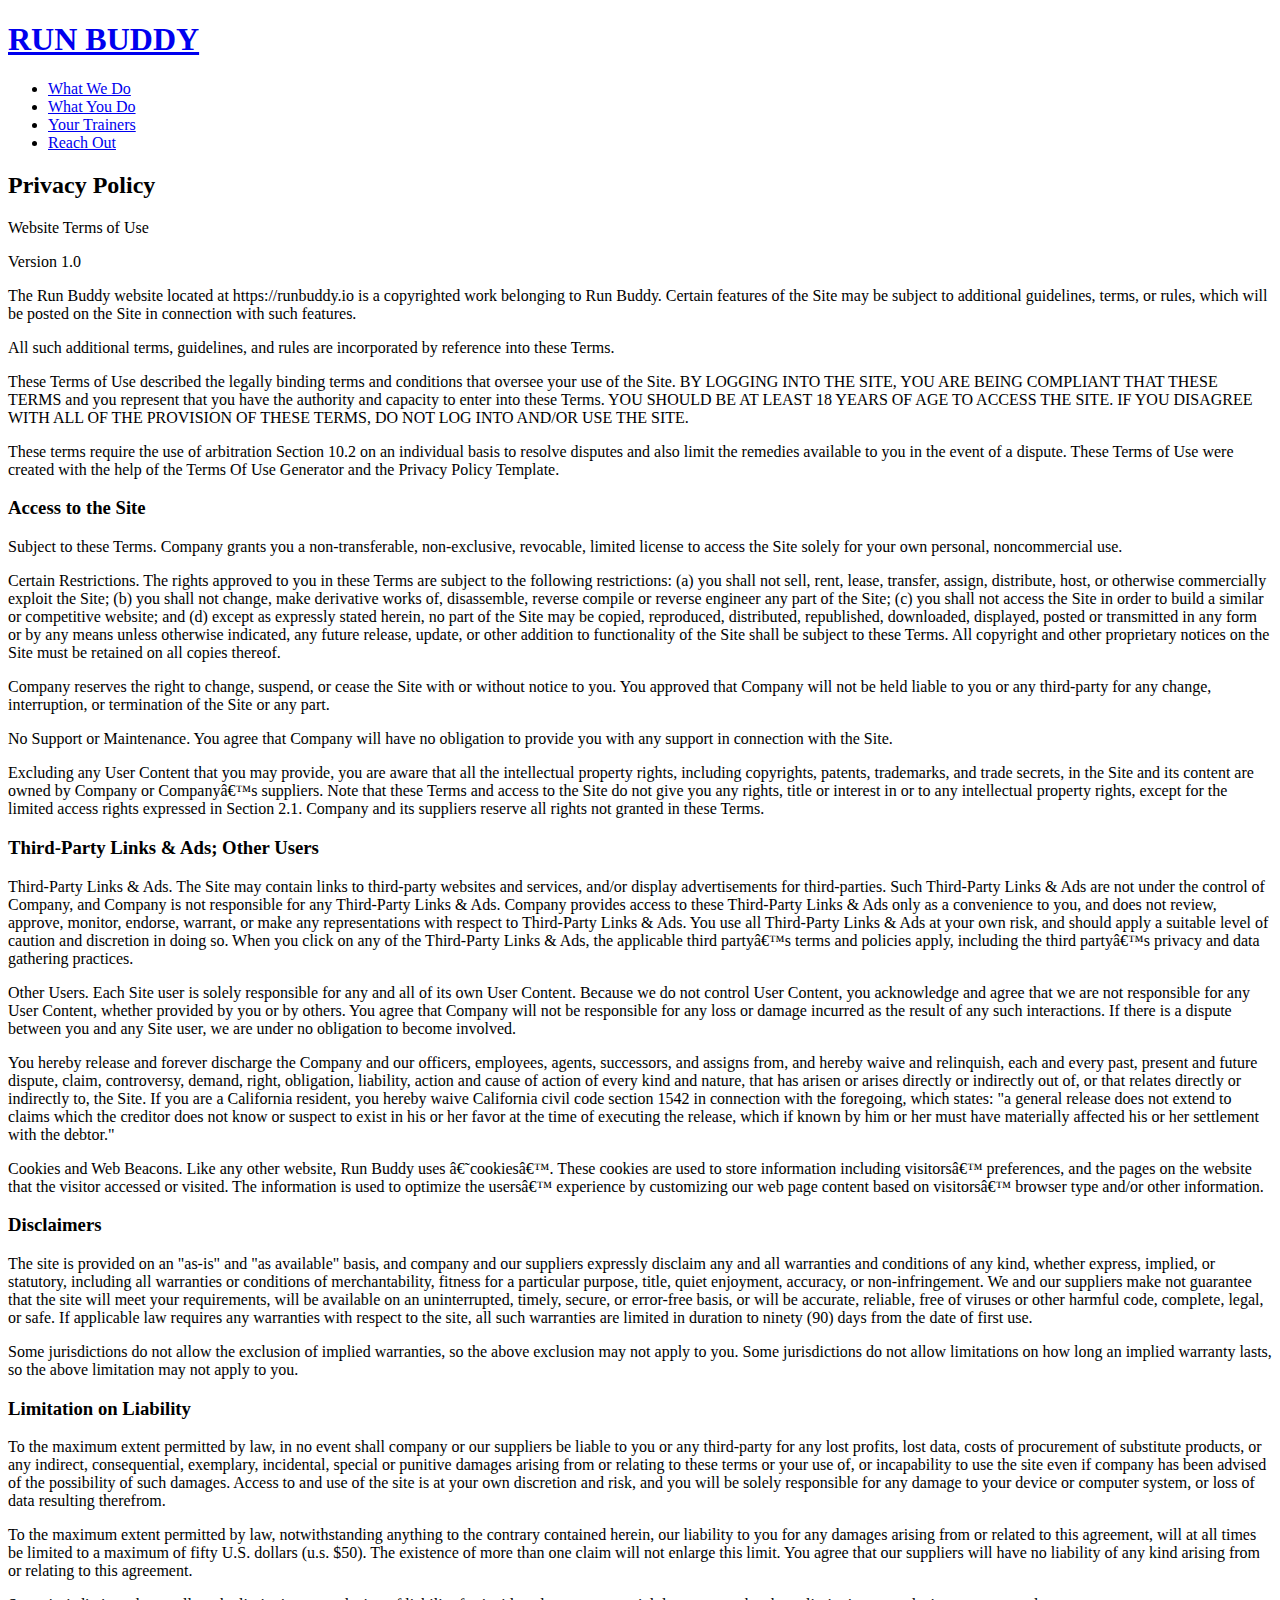
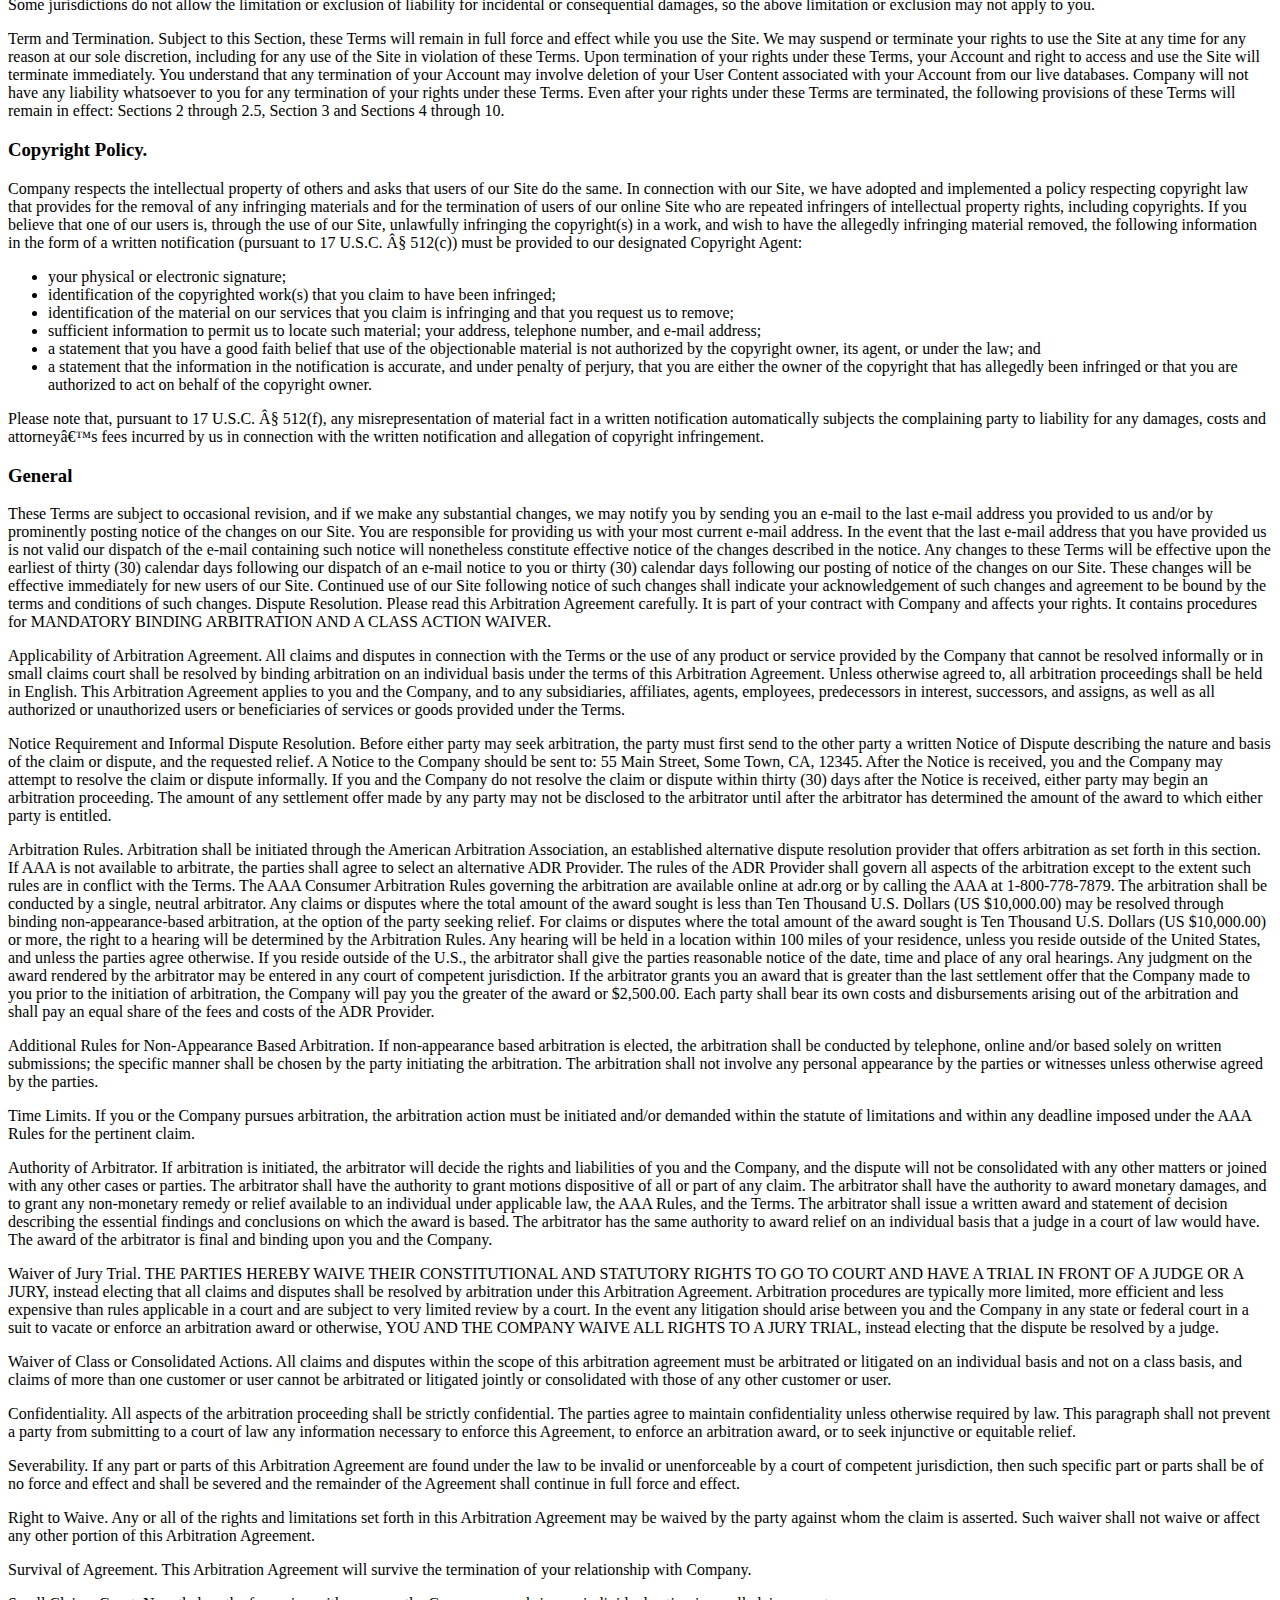
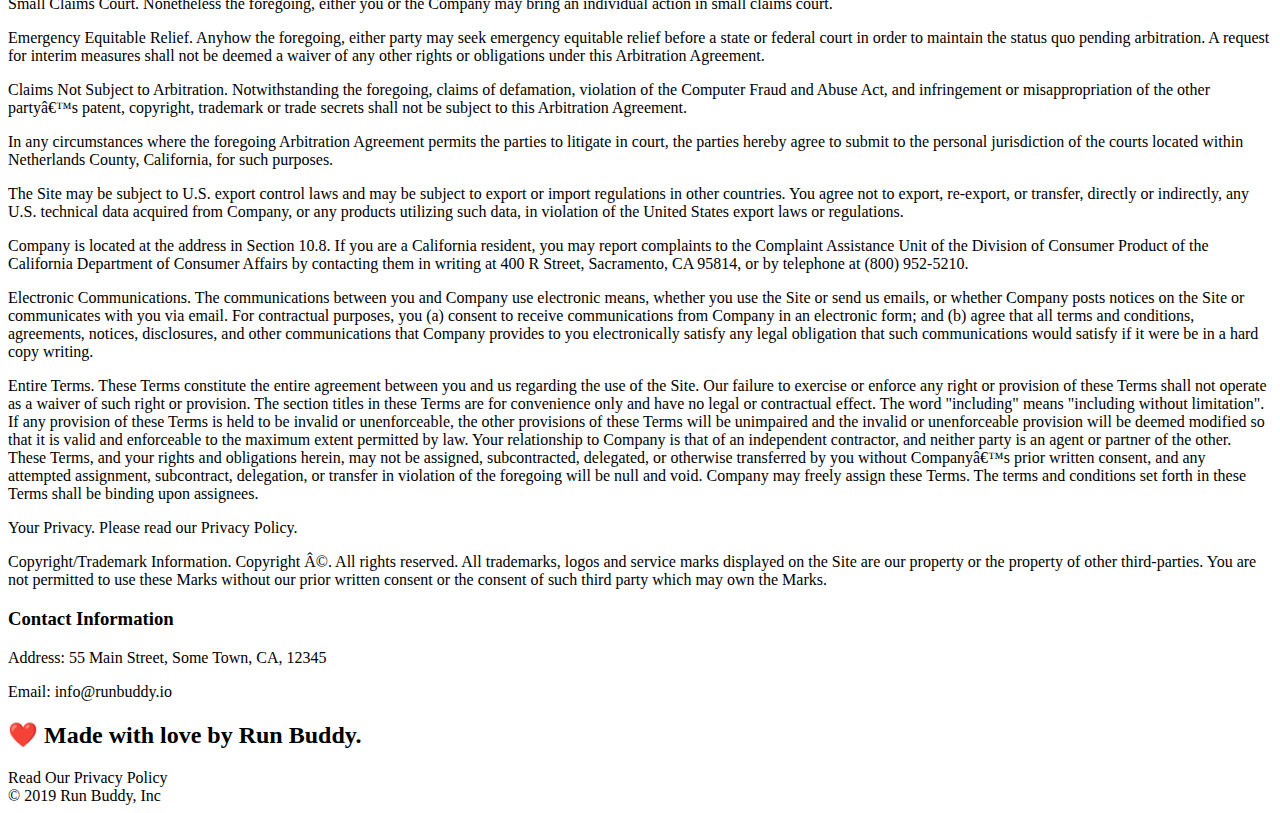
==== privacy-policy.html @ 7dfc441b "added privacy policy page info" ====
<!DOCTYPE html>
<html lang="en">
    <head>
        <meta charset="UTF-8" />
        <title>Privacy Policy - Run Buddy</title>
    </head>
    <body>
        <header>
            <h1>
                <a href="index.html">RUN BUDDY</a>
            </h1>
            <nav>
                <!-- Unordered list element-->
                <ul>
                    <!-- List item element-->
                    <li>
                        <!-- Anchor element-->
                        <a href="./index.html#what-we-do">What We Do</a>
                    </li>
                    <li>
                        <a href="./index.html#what-you-do">What You Do</a>
                    </li>
                    <li>
                        <a href="./index.html#your-trainers">Your Trainers</a>
                    </li>
                    <li>
                        <a href="./index.html#reach-out">Reach Out</a>
                    </li>
                </ul>
            </nav>
            </header>
            <section class="hero">
                <h2 class="page-title">
                    Privacy Policy
                </h2>
            </section>
            <article class="secondary-content">
                
      <p>
        Website Terms of Use
      </p>

      <p>
        Version 1.0
      </p>

      <p>
        The Run Buddy website located at https://runbuddy.io is a copyrighted work belonging to Run Buddy. Certain
        features of the Site may be subject to additional guidelines, terms, or rules, which will be posted on the Site
        in connection with such features.
      </p>

      <p>
        All such additional terms, guidelines, and rules are incorporated by reference into these Terms.
      </p>

      <p>
        These Terms of Use described the legally binding terms and conditions that oversee your use of the Site. BY
        LOGGING INTO THE SITE, YOU ARE BEING COMPLIANT THAT THESE TERMS and you represent that you have the authority
        and capacity to enter into these Terms. YOU SHOULD BE AT LEAST 18 YEARS OF AGE TO ACCESS THE SITE. IF YOU
        DISAGREE WITH ALL OF THE PROVISION OF THESE TERMS, DO NOT LOG INTO AND/OR USE THE SITE.
      </p>

      <p>
        These terms require the use of arbitration Section 10.2 on an individual basis to resolve disputes and also
        limit the remedies available to you in the event of a dispute. These Terms of Use were created with the help of
        the Terms Of Use Generator and the Privacy Policy Template.
      </p>

      <h3>
        Access to the Site
      </h3>

      <p>
        Subject to these Terms. Company grants you a non-transferable, non-exclusive, revocable, limited license to
        access the Site solely for your own personal, noncommercial use.
      </p>

      <p>
        Certain Restrictions. The rights approved to you in these Terms are subject to the following restrictions: (a)
        you shall not sell, rent, lease, transfer, assign, distribute, host, or otherwise commercially exploit the Site;
        (b) you shall not change, make derivative works of, disassemble, reverse compile or reverse engineer any part of
        the Site; (c) you shall not access the Site in order to build a similar or competitive website; and (d) except
        as expressly stated herein, no part of the Site may be copied, reproduced, distributed, republished, downloaded,
        displayed, posted or transmitted in any form or by any means unless otherwise indicated, any future release,
        update, or other addition to functionality of the Site shall be subject to these Terms. All copyright and other
        proprietary notices on the Site must be retained on all copies thereof.
      </p>

      <p>
        Company reserves the right to change, suspend, or cease the Site with or without notice to you. You approved
        that Company will not be held liable to you or any third-party for any change, interruption, or termination of
        the Site or any part.
      </p>

      <p>
        No Support or Maintenance. You agree that Company will have no obligation to provide you with any support in
        connection with the Site.
      </p>

      <p>
        Excluding any User Content that you may provide, you are aware that all the intellectual property rights,
        including copyrights, patents, trademarks, and trade secrets, in the Site and its content are owned by Company
        or Companyâ€™s suppliers. Note that these Terms and access to the Site do not give you any rights, title or
        interest in or to any intellectual property rights, except for the limited access rights expressed in Section
        2.1. Company and its suppliers reserve all rights not granted in these Terms.
      </p>

      <h3>
        Third-Party Links & Ads; Other Users
      </h3>

      <p>
        Third-Party Links & Ads. The Site may contain links to third-party websites and services, and/or display
        advertisements for third-parties. Such Third-Party Links & Ads are not under the control of Company, and Company
        is not responsible for any Third-Party Links & Ads. Company provides access to these Third-Party Links & Ads
        only as a convenience to you, and does not review, approve, monitor, endorse, warrant, or make any
        representations with respect to Third-Party Links & Ads. You use all Third-Party Links & Ads at your own risk,
        and should apply a suitable level of caution and discretion in doing so. When you click on any of the
        Third-Party Links & Ads, the applicable third partyâ€™s terms and policies apply, including the third partyâ€™s
        privacy and data gathering practices.
      </p>

      <p>
        Other Users. Each Site user is solely responsible for any and all of its own User Content. Because we do not
        control User Content, you acknowledge and agree that we are not responsible for any User Content, whether
        provided by you or by others. You agree that Company will not be responsible for any loss or damage incurred as
        the result of any such interactions. If there is a dispute between you and any Site user, we are under no
        obligation to become involved.
      </p>

      <p>
        You hereby release and forever discharge the Company and our officers, employees, agents, successors, and
        assigns from, and hereby waive and relinquish, each and every past, present and future dispute, claim,
        controversy, demand, right, obligation, liability, action and cause of action of every kind and nature, that has
        arisen or arises directly or indirectly out of, or that relates directly or indirectly to, the Site. If you are
        a California resident, you hereby waive California civil code section 1542 in connection with the foregoing,
        which states: "a general release does not extend to claims which the creditor does not know or suspect to exist
        in his or her favor at the time of executing the release, which if known by him or her must have materially
        affected his or her settlement with the debtor."
      </p>

      <p>
        Cookies and Web Beacons. Like any other website, Run Buddy uses â€˜cookiesâ€™. These cookies are used to store
        information including visitorsâ€™ preferences, and the pages on the website that the visitor accessed or visited.
        The information is used to optimize the usersâ€™ experience by customizing our web page content based on visitorsâ€™
        browser type and/or other information.
      </p>

      <h3>
        Disclaimers
      </h3>

      <p>
        The site is provided on an "as-is" and "as available" basis, and company and our suppliers expressly disclaim
        any and all warranties and conditions of any kind, whether express, implied, or statutory, including all
        warranties or conditions of merchantability, fitness for a particular purpose, title, quiet enjoyment, accuracy,
        or non-infringement. We and our suppliers make not guarantee that the site will meet your requirements, will be
        available on an uninterrupted, timely, secure, or error-free basis, or will be accurate, reliable, free of
        viruses or other harmful code, complete, legal, or safe. If applicable law requires any warranties with respect
        to the site, all such warranties are limited in duration to ninety (90) days from the date of first use.
      </p>

      <p>
        Some jurisdictions do not allow the exclusion of implied warranties, so the above exclusion may not apply to
        you. Some jurisdictions do not allow limitations on how long an implied warranty lasts, so the above limitation
        may not apply to you.
      </p>

      <h3>
        Limitation on Liability
      </h3>

      <p>
        To the maximum extent permitted by law, in no event shall company or our suppliers be liable to you or any
        third-party for any lost profits, lost data, costs of procurement of substitute products, or any indirect,
        consequential, exemplary, incidental, special or punitive damages arising from or relating to these terms or
        your use of, or incapability to use the site even if company has been advised of the possibility of such
        damages. Access to and use of the site is at your own discretion and risk, and you will be solely responsible
        for any damage to your device or computer system, or loss of data resulting therefrom.
      </p>

      <p>
        To the maximum extent permitted by law, notwithstanding anything to the contrary contained herein, our liability
        to you for any damages arising from or related to this agreement, will at all times be limited to a maximum of
        fifty U.S. dollars (u.s. $50). The existence of more than one claim will not enlarge this limit. You agree that
        our suppliers will have no liability of any kind arising from or relating to this agreement.
      </p>

      <p>
        Some jurisdictions do not allow the limitation or exclusion of liability for incidental or consequential
        damages, so the above limitation or exclusion may not apply to you.
      </p>

      <p>
        Term and Termination. Subject to this Section, these Terms will remain in full force and effect while you use
        the Site. We may suspend or terminate your rights to use the Site at any time for any reason at our sole
        discretion, including for any use of the Site in violation of these Terms. Upon termination of your rights under
        these Terms, your Account and right to access and use the Site will terminate immediately. You understand that
        any termination of your Account may involve deletion of your User Content associated with your Account from our
        live databases. Company will not have any liability whatsoever to you for any termination of your rights under
        these Terms. Even after your rights under these Terms are terminated, the following provisions of these Terms
        will remain in effect: Sections 2 through 2.5, Section 3 and Sections 4 through 10.
      </p>

      <h3>
        Copyright Policy.
      </h3>

      <p>
        Company respects the intellectual property of others and asks that users of our Site do the same. In connection
        with our Site, we have adopted and implemented a policy respecting copyright law that provides for the removal
        of any infringing materials and for the termination of users of our online Site who are repeated infringers of
        intellectual property rights, including copyrights. If you believe that one of our users is, through the use of
        our Site, unlawfully infringing the copyright(s) in a work, and wish to have the allegedly infringing material
        removed, the following information in the form of a written notification (pursuant to 17 U.S.C. Â§ 512(c)) must
        be provided to our designated Copyright Agent:
      </p>

      <ul>
        <li>
          your physical or electronic signature;
        </li>
        <li>
          identification of the copyrighted work(s) that you claim to have been infringed;
        </li>
        <li>
          identification of the material on our services that you claim is infringing and that you request us to remove;
        </li>
        <li>
          sufficient information to permit us to locate such material; your address, telephone number, and e-mail
          address;
        </li>
        <li>
          a statement that you have a good faith belief that use of the objectionable material is not authorized by the
          copyright owner, its agent, or under the law; and
        </li>
        <li>
          a statement that the information in the notification is accurate, and under penalty of perjury, that you are
          either the owner of the copyright that has allegedly been infringed or that you are authorized to act on
          behalf of the copyright owner.
        </li>
      </ul>

      <p>
        Please note that, pursuant to 17 U.S.C. Â§ 512(f), any misrepresentation of material fact in a written
        notification automatically subjects the complaining party to liability for any damages, costs and attorneyâ€™s
        fees incurred by us in connection with the written notification and allegation of copyright infringement.
      </p>

      <h3>
        General
      </h3>

      <p>
        These Terms are subject to occasional revision, and if we make any substantial changes, we may notify you by
        sending you an e-mail to the last e-mail address you provided to us and/or by prominently posting notice of the
        changes on our Site. You are responsible for providing us with your most current e-mail address. In the event
        that the last e-mail address that you have provided us is not valid our dispatch of the e-mail containing such
        notice will nonetheless constitute effective notice of the changes described in the notice. Any changes to these
        Terms will be effective upon the earliest of thirty (30) calendar days following our dispatch of an e-mail
        notice to you or thirty (30) calendar days following our posting of notice of the changes on our Site. These
        changes will be effective immediately for new users of our Site. Continued use of our Site following notice of
        such changes shall indicate your acknowledgement of such changes and agreement to be bound by the terms and
        conditions of such changes. Dispute Resolution. Please read this Arbitration Agreement carefully. It is part of
        your contract with Company and affects your rights. It contains procedures for MANDATORY BINDING ARBITRATION AND
        A CLASS ACTION WAIVER.
      </p>

      <p>
        Applicability of Arbitration Agreement. All claims and disputes in connection with the Terms or the use of any
        product or service provided by the Company that cannot be resolved informally or in small claims court shall be
        resolved by binding arbitration on an individual basis under the terms of this Arbitration Agreement. Unless
        otherwise agreed to, all arbitration proceedings shall be held in English. This Arbitration Agreement applies to
        you and the Company, and to any subsidiaries, affiliates, agents, employees, predecessors in interest,
        successors, and assigns, as well as all authorized or unauthorized users or beneficiaries of services or goods
        provided under the Terms.
      </p>

      <p>
        Notice Requirement and Informal Dispute Resolution. Before either party may seek arbitration, the party must
        first send to the other party a written Notice of Dispute describing the nature and basis of the claim or
        dispute, and the requested relief. A Notice to the Company should be sent to: 55 Main Street, Some Town, CA,
        12345. After the Notice is received, you and the Company may attempt to resolve the claim or dispute informally.
        If you and the Company do not resolve the claim or dispute within thirty (30) days after the Notice is received,
        either party may begin an arbitration proceeding. The amount of any settlement offer made by any party may not
        be disclosed to the arbitrator until after the arbitrator has determined the amount of the award to which either
        party is entitled.
      </p>

      <p>
        Arbitration Rules. Arbitration shall be initiated through the American Arbitration Association, an established
        alternative dispute resolution provider that offers arbitration as set forth in this section. If AAA is not
        available to arbitrate, the parties shall agree to select an alternative ADR Provider. The rules of the ADR
        Provider shall govern all aspects of the arbitration except to the extent such rules are in conflict with the
        Terms. The AAA Consumer Arbitration Rules governing the arbitration are available online at adr.org or by
        calling the AAA at 1-800-778-7879. The arbitration shall be conducted by a single, neutral arbitrator. Any
        claims or disputes where the total amount of the award sought is less than Ten Thousand U.S. Dollars (US
        $10,000.00) may be resolved through binding non-appearance-based arbitration, at the option of the party seeking
        relief. For claims or disputes where the total amount of the award sought is Ten Thousand U.S. Dollars (US
        $10,000.00) or more, the right to a hearing will be determined by the Arbitration Rules. Any hearing will be
        held in a location within 100 miles of your residence, unless you reside outside of the United States, and
        unless the parties agree otherwise. If you reside outside of the U.S., the arbitrator shall give the parties
        reasonable notice of the date, time and place of any oral hearings. Any judgment on the award rendered by the
        arbitrator may be entered in any court of competent jurisdiction. If the arbitrator grants you an award that is
        greater than the last settlement offer that the Company made to you prior to the initiation of arbitration, the
        Company will pay you the greater of the award or $2,500.00. Each party shall bear its own costs and
        disbursements arising out of the arbitration and shall pay an equal share of the fees and costs of the ADR
        Provider.
      </p>

      <p>
        Additional Rules for Non-Appearance Based Arbitration. If non-appearance based arbitration is elected, the
        arbitration shall be conducted by telephone, online and/or based solely on written submissions; the specific
        manner shall be chosen by the party initiating the arbitration. The arbitration shall not involve any personal
        appearance by the parties or witnesses unless otherwise agreed by the parties.
      </p>

      <p>
        Time Limits. If you or the Company pursues arbitration, the arbitration action must be initiated and/or demanded
        within the statute of limitations and within any deadline imposed under the AAA Rules for the pertinent claim.
      </p>

      <p>
        Authority of Arbitrator. If arbitration is initiated, the arbitrator will decide the rights and liabilities of
        you and the Company, and the dispute will not be consolidated with any other matters or joined with any other
        cases or parties. The arbitrator shall have the authority to grant motions dispositive of all or part of any
        claim. The arbitrator shall have the authority to award monetary damages, and to grant any non-monetary remedy
        or relief available to an individual under applicable law, the AAA Rules, and the Terms. The arbitrator shall
        issue a written award and statement of decision describing the essential findings and conclusions on which the
        award is based. The arbitrator has the same authority to award relief on an individual basis that a judge in a
        court of law would have. The award of the arbitrator is final and binding upon you and the Company.
      </p>

      <p>
        Waiver of Jury Trial. THE PARTIES HEREBY WAIVE THEIR CONSTITUTIONAL AND STATUTORY RIGHTS TO GO TO COURT AND HAVE
        A TRIAL IN FRONT OF A JUDGE OR A JURY, instead electing that all claims and disputes shall be resolved by
        arbitration under this Arbitration Agreement. Arbitration procedures are typically more limited, more efficient
        and less expensive than rules applicable in a court and are subject to very limited review by a court. In the
        event any litigation should arise between you and the Company in any state or federal court in a suit to vacate
        or enforce an arbitration award or otherwise, YOU AND THE COMPANY WAIVE ALL RIGHTS TO A JURY TRIAL, instead
        electing that the dispute be resolved by a judge.
      </p>

      <p>
        Waiver of Class or Consolidated Actions. All claims and disputes within the scope of this arbitration agreement
        must be arbitrated or litigated on an individual basis and not on a class basis, and claims of more than one
        customer or user cannot be arbitrated or litigated jointly or consolidated with those of any other customer or
        user.
      </p>

      <p>
        Confidentiality. All aspects of the arbitration proceeding shall be strictly confidential. The parties agree to
        maintain confidentiality unless otherwise required by law. This paragraph shall not prevent a party from
        submitting to a court of law any information necessary to enforce this Agreement, to enforce an arbitration
        award, or to seek injunctive or equitable relief.
      </p>

      <p>
        Severability. If any part or parts of this Arbitration Agreement are found under the law to be invalid or
        unenforceable by a court of competent jurisdiction, then such specific part or parts shall be of no force and
        effect and shall be severed and the remainder of the Agreement shall continue in full force and effect.
      </p>

      <p>
        Right to Waive. Any or all of the rights and limitations set forth in this Arbitration Agreement may be waived
        by the party against whom the claim is asserted. Such waiver shall not waive or affect any other portion of this
        Arbitration Agreement.
      </p>

      <p>
        Survival of Agreement. This Arbitration Agreement will survive the termination of your relationship with
        Company.
      </p>

      <p>
        Small Claims Court. Nonetheless the foregoing, either you or the Company may bring an individual action in small
        claims court.
      </p>

      <p>
        Emergency Equitable Relief. Anyhow the foregoing, either party may seek emergency equitable relief before a
        state or federal court in order to maintain the status quo pending arbitration. A request for interim measures
        shall not be deemed a waiver of any other rights or obligations under this Arbitration Agreement.
      </p>

      <p>
        Claims Not Subject to Arbitration. Notwithstanding the foregoing, claims of defamation, violation of the
        Computer Fraud and Abuse Act, and infringement or misappropriation of the other partyâ€™s patent, copyright,
        trademark or trade secrets shall not be subject to this Arbitration Agreement.
      </p>

      <p>
        In any circumstances where the foregoing Arbitration Agreement permits the parties to litigate in court, the
        parties hereby agree to submit to the personal jurisdiction of the courts located within Netherlands County,
        California, for such purposes.
      </p>

      <p>
        The Site may be subject to U.S. export control laws and may be subject to export or import regulations in other
        countries. You agree not to export, re-export, or transfer, directly or indirectly, any U.S. technical data
        acquired from Company, or any products utilizing such data, in violation of the United States export laws or
        regulations.
      </p>

      <p>
        Company is located at the address in Section 10.8. If you are a California resident, you may report complaints
        to the Complaint Assistance Unit of the Division of Consumer Product of the California Department of Consumer
        Affairs by contacting them in writing at 400 R Street, Sacramento, CA 95814, or by telephone at (800) 952-5210.
      </p>

      <p>
        Electronic Communications. The communications between you and Company use electronic means, whether you use the
        Site or send us emails, or whether Company posts notices on the Site or communicates with you via email. For
        contractual purposes, you (a) consent to receive communications from Company in an electronic form; and (b)
        agree that all terms and conditions, agreements, notices, disclosures, and other communications that Company
        provides to you electronically satisfy any legal obligation that such communications would satisfy if it were be
        in a hard copy writing.
      </p>

      <p>
        Entire Terms. These Terms constitute the entire agreement between you and us regarding the use of the Site. Our
        failure to exercise or enforce any right or provision of these Terms shall not operate as a waiver of such right
        or provision. The section titles in these Terms are for convenience only and have no legal or contractual
        effect. The word "including" means "including without limitation". If any provision of these Terms is held to be
        invalid or unenforceable, the other provisions of these Terms will be unimpaired and the invalid or
        unenforceable provision will be deemed modified so that it is valid and enforceable to the maximum extent
        permitted by law. Your relationship to Company is that of an independent contractor, and neither party is an
        agent or partner of the other. These Terms, and your rights and obligations herein, may not be assigned,
        subcontracted, delegated, or otherwise transferred by you without Companyâ€™s prior written consent, and any
        attempted assignment, subcontract, delegation, or transfer in violation of the foregoing will be null and void.
        Company may freely assign these Terms. The terms and conditions set forth in these Terms shall be binding upon
        assignees.
      </p>

      <p>
        Your Privacy. Please read our Privacy Policy.
      </p>

      <p>
        Copyright/Trademark Information. Copyright Â©. All rights reserved. All trademarks, logos and service marks
        displayed on the Site are our property or the property of other third-parties. You are not permitted to use
        these Marks without our prior written consent or the consent of such third party which may own the Marks.
      </p>

      <h3>
        Contact Information
      </h3>

      <p>
        Address: 55 Main Street, Some Town, CA, 12345
      </p>

      <p>
        Email: info@runbuddy.io
      </p>

            </article>
            <footer>
                <h2>❤️ Made with love by Run Buddy.</h2>
                <div>
                    <a>Read Our Privacy Policy</a><br />
                    &copy; 2019 Run Buddy, Inc
                </div>
            </footer>
    </body>
</html>
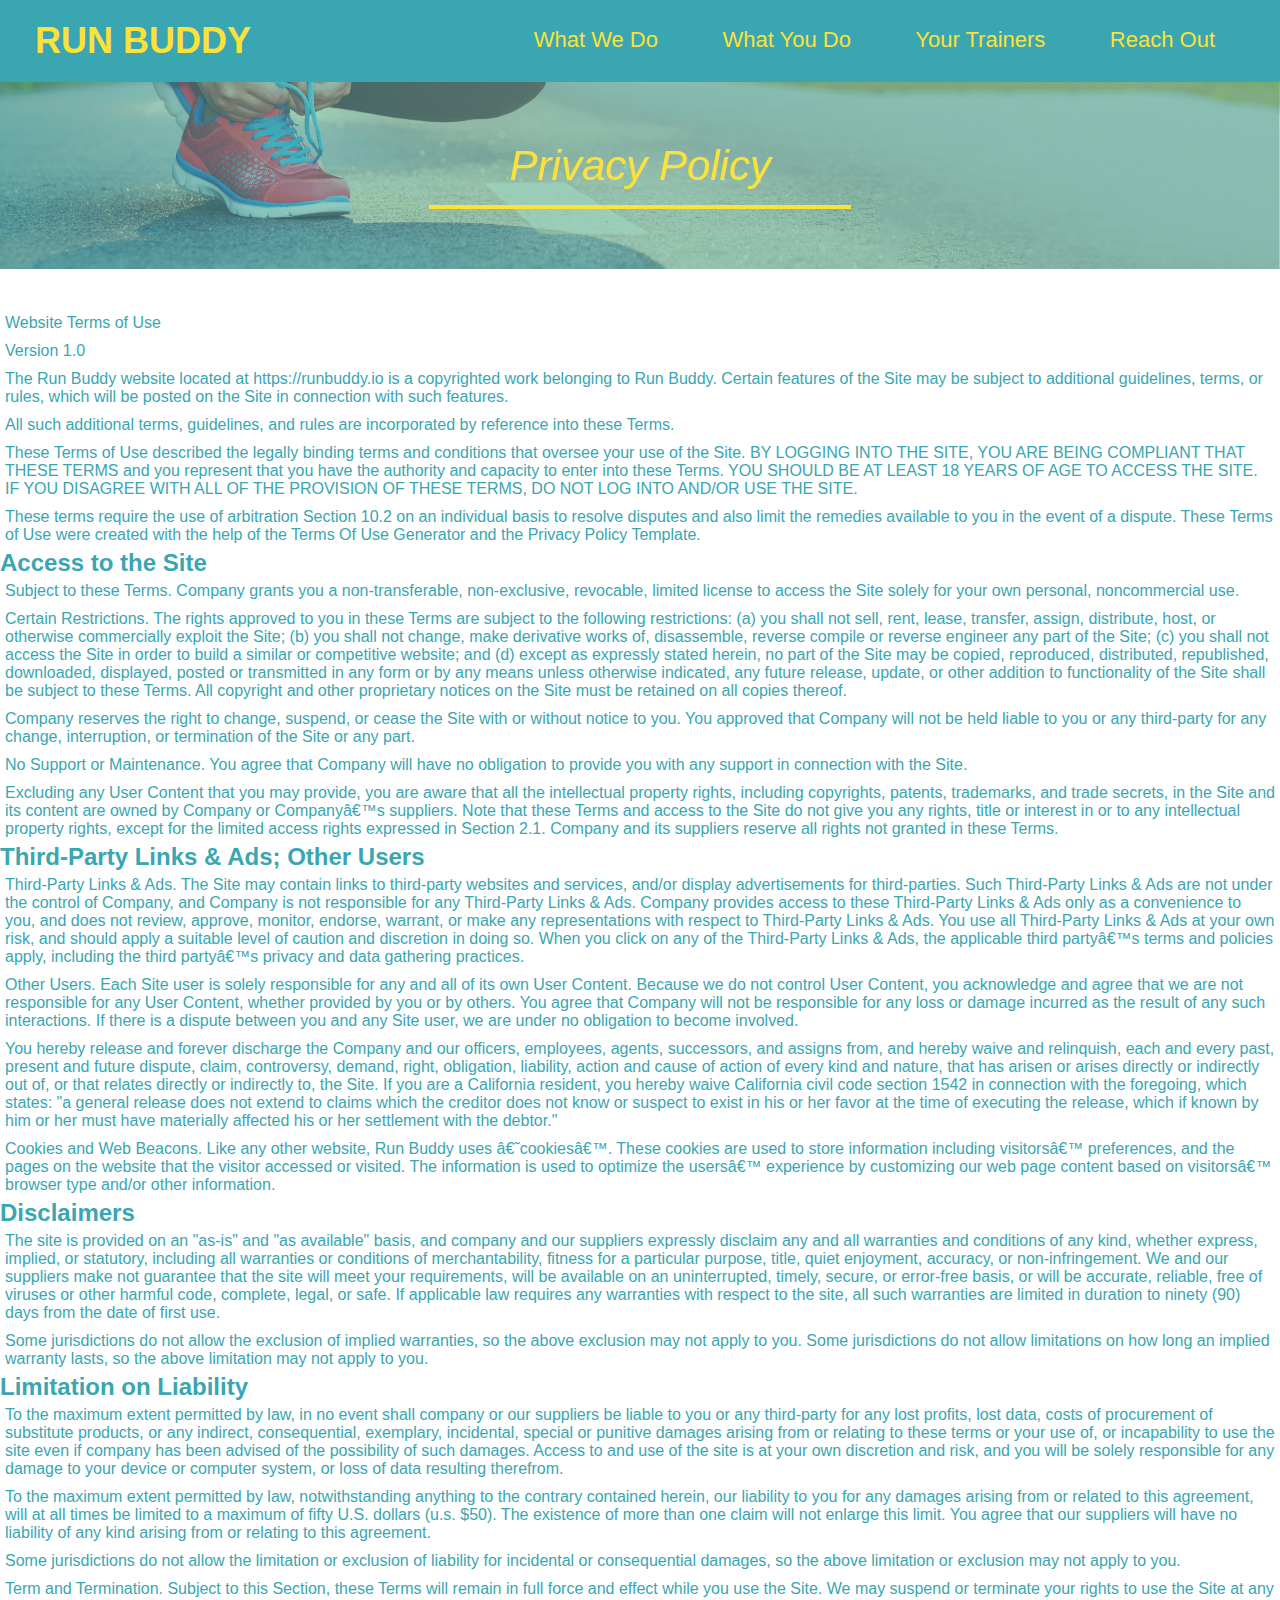
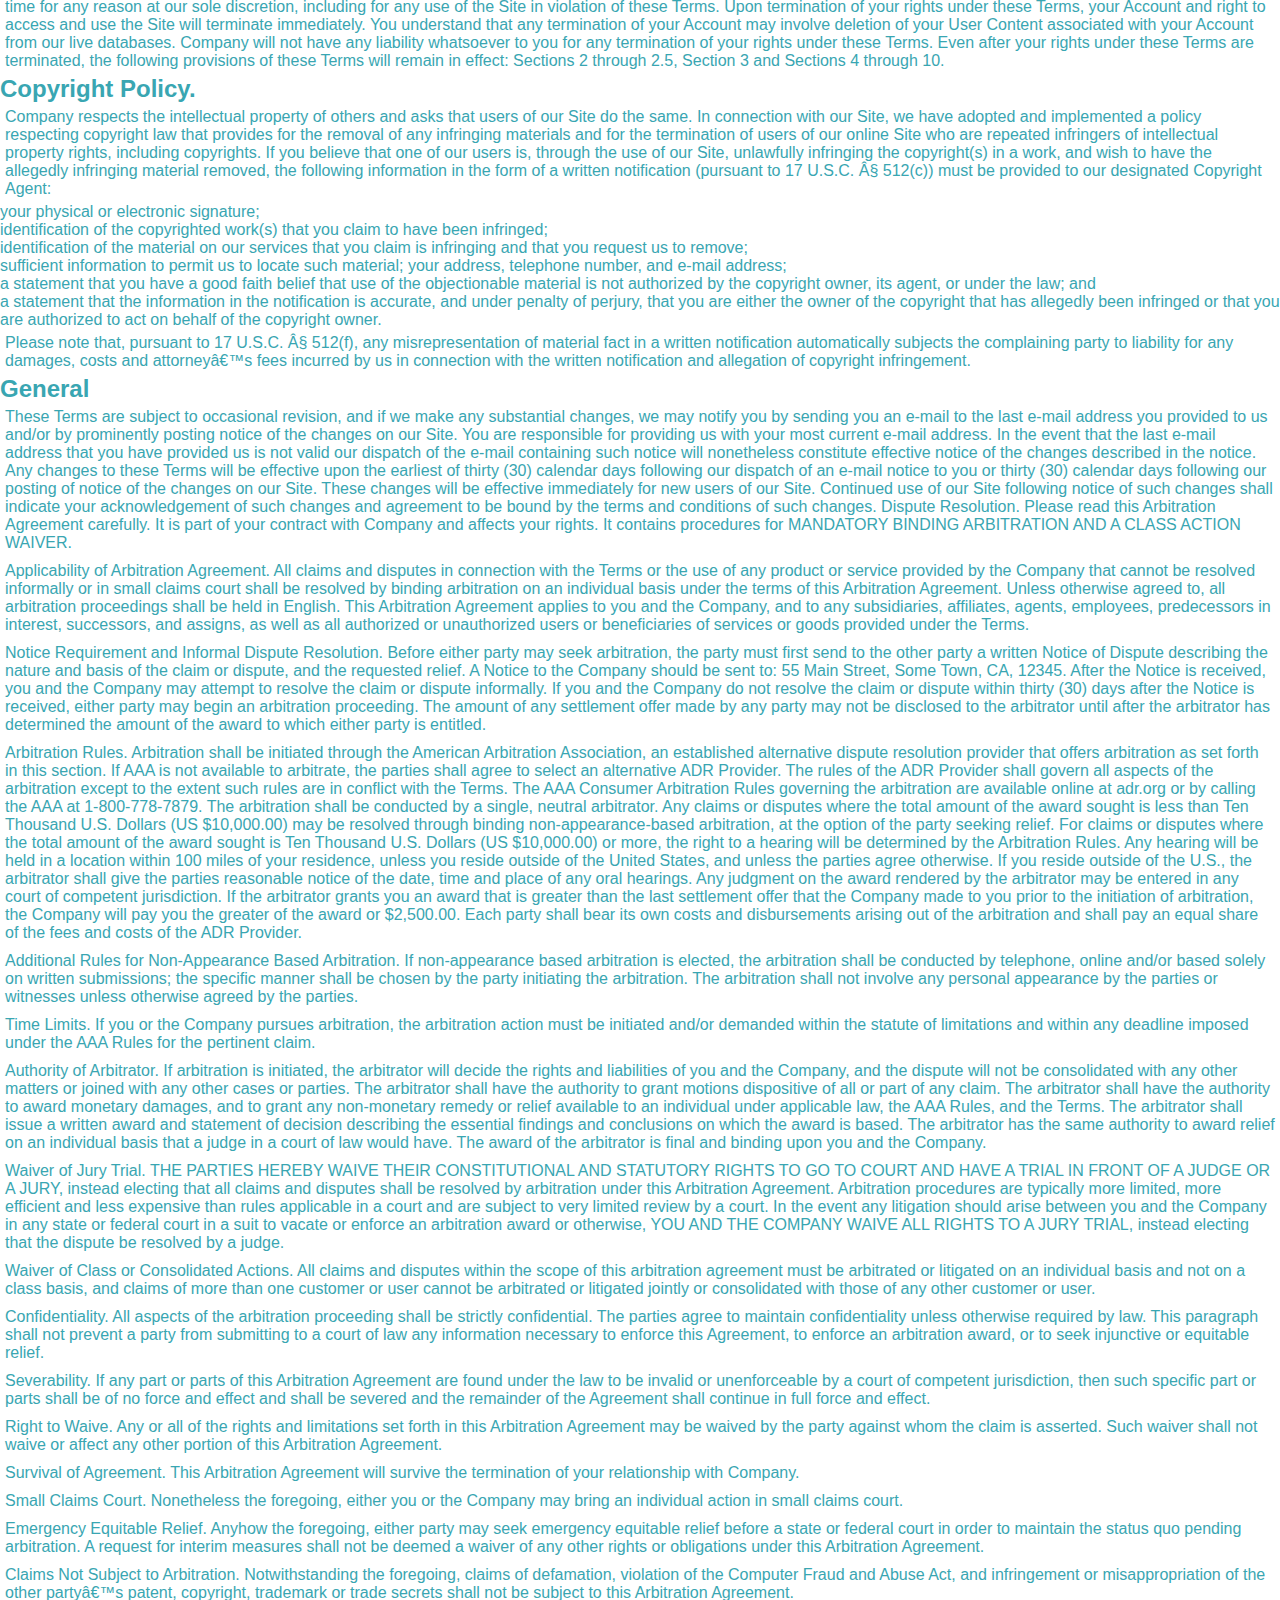
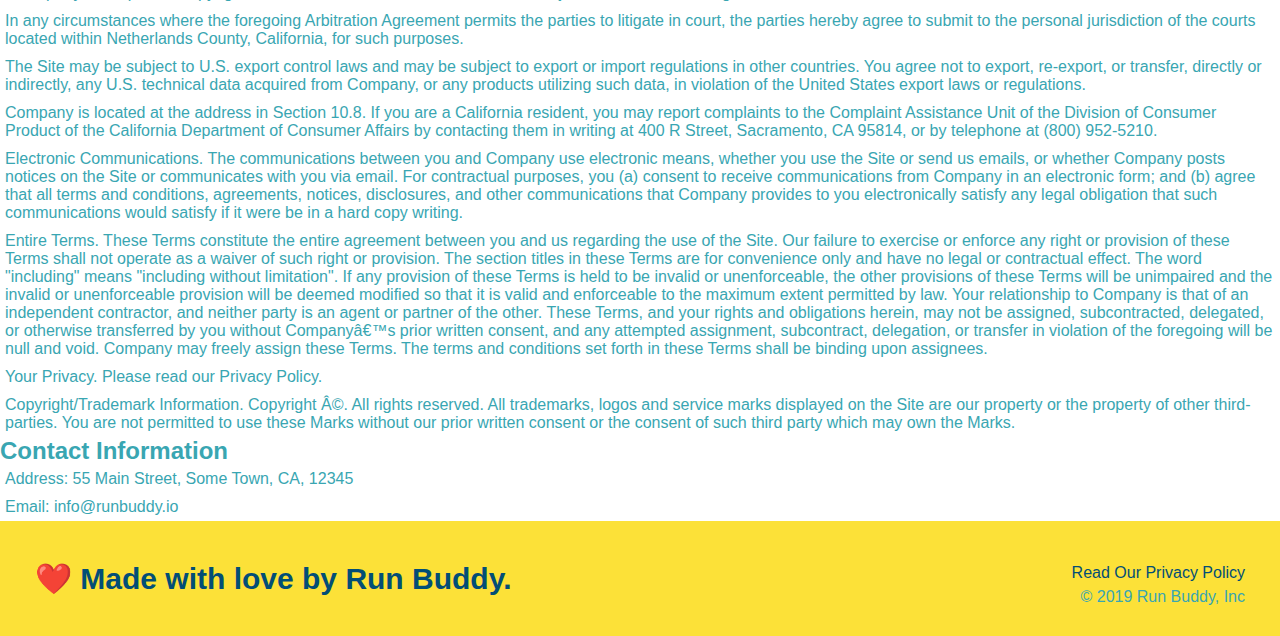
==== commit 847cc7a9: "beginning of privacy policy styling" ====
--- a/privacy-policy.html
+++ b/privacy-policy.html
@@ -1,6 +1,8 @@
 <!DOCTYPE html>
 <html lang="en">
     <head>
+        <link rel="stylesheet" href="./assets/css/style.css" />
+        <link rel="stylesheet" href="./assets/css/secondary-style.css" />
         <meta charset="UTF-8" />
         <title>Privacy Policy - Run Buddy</title>
     </head>
@@ -29,7 +31,7 @@
                 </ul>
             </nav>
             </header>
-            <section class="hero">
+            <section class="hero hero-secondary">
                 <h2 class="page-title">
                     Privacy Policy
                 </h2>
--- a/assets/css/style.css
+++ b/assets/css/style.css
@@ -0,0 +1,230 @@
+* {
+    margin: 0;
+    padding: 0;
+    box-sizing: border-box;
+}
+body {
+    color: #39a6b2;
+    font-family: Helvetica, Arial, sans-serif;
+}
+header {
+    padding: 20px 35px;
+    background-color: #39a6b2;
+}
+header h1 {
+    font-weight:bold;
+    font-size: 36px;
+    color: #fce138;
+    margin: 0;
+    display: inline;
+}
+header a {
+    text-decoration: none;
+    color: #fce138;
+}
+header nav {
+    float: right;
+    margin: 7px 0;
+}
+header nav ul li {
+    display: inline;
+}
+header nav ul li a {
+    margin: 0 30px;
+    font-weight: lighter;
+    font-size: 22px;
+}
+footer {
+    background: #fce138;
+    width: 100%;
+    padding: 40px 35px;
+}
+footer h2 {
+    display: inline;
+    color: #024e76;
+    font-size: 30px;
+    margin: 0;
+}
+footer div {
+    float: right;
+    line-height: 1.5;
+    text-align: right;
+}
+footer a {
+    color: #024e76;
+}
+section {
+    padding: 60px;
+}
+.hero {
+    background-image: url("../images/hero-bg.jpg");
+    height: 600px;
+    background-size:cover;
+    background-position: center;
+    position: relative;
+}
+.hero-form {
+    color: #024e76;
+    background-color: #fce138;
+    padding: 20px;
+    width: 500px;
+    border: solid 3px #024e76;
+    position: absolute;
+    bottom: 120px;
+    right: 140px;
+}
+h3 {
+    margin: 0;
+    font-size: 24px;
+}
+p {
+    padding: 5px;
+}
+.form-input {
+    border: 1px solid #024e76;
+    display: block;
+    padding: 7px 15px;
+    font-size: 16px;
+    color: #024e76;
+    width: 100%;
+    margin-bottom: 15px;
+}
+.hero-form label {
+    margin: 0 5px;
+}
+.hero-form button {
+    color: #fce138;
+    background-color: #024e76;
+    border: none;
+    padding: 10px 20px;
+    font-size: 16px;
+}
+.intro {
+    text-align: center;
+}
+.intro p {
+    line-height: 1.7;
+    color: #39a6b2;
+    width: 80%;
+    font-size: 20px;
+    margin: 0 auto;
+}
+.steps {
+    text-align: center;
+    background: #fce138;
+}
+.section-title {
+    font-size: 55px;
+    color: #024e76;
+    margin-bottom: 35px; 
+    padding: 0 100px 20px 100px;
+    display: inline-block;
+    border-bottom: 3px solid;
+}
+.primary-border {
+    border-color: #fce138;
+}
+.secondary-border {
+    border-color: #39a6b2;
+}
+.steps div {
+    margin-bottom: 80px;
+}
+.steps img {
+    width: 15%;
+    margin: 10px 0;
+}
+.steps h3 {
+    color: #024e76;
+    font-size: 46px;
+    margin-top: 10px;
+}
+.steps p {
+    color: #39a6b2;
+    font-size: 23px;
+}
+.steps span {
+    font-size: 38px;
+}
+.trainers {
+    text-align:center;
+}
+.trainer {
+    width: 900px;
+    margin: 0 auto 30px auto;
+    background: #024e76;
+    color: #fce138;
+    overflow: auto;
+}
+.trainer img {
+    width: 35%;
+    float: left;
+}
+.trainer-bio {
+    padding:35px;
+    float: left;
+    width: 65%;
+}
+
+.text-left {
+    text-align: left;
+}
+
+.text-right {
+    text-align: right;
+}
+
+.trainer-bio h3 {
+    font-size: 32px;
+    margin-bottom: 8px;
+}
+
+.trainer-bio h4 {
+    font-weight: lighter;
+    font-size: 26px;
+    margin-bottom: 25px;
+}
+
+.trainer-bio p {
+    font-size: 17px;
+    line-height: 1.3;
+}
+
+.contact {
+    text-align: center;
+    background: #024e76;
+}
+
+.contact h2 {
+    color: #fce138;
+}
+
+.contact-info iframe {
+    width: 400px;
+    height: 400px;
+}
+
+.contact-info div {
+    width: 410px;
+    display: inline-block;
+    vertical-align: top;
+    text-align: left;
+    margin: 30px 0 0 60px;
+    color: white;
+}
+
+.contact-info h3 {
+    color: #fce138;
+    font-size:32px;
+}
+
+.contact-info p, .contact-info address {
+    margin: 20px 0;
+    line-height: 1.5;
+    font-size: 20px;
+    font-style: normal;
+}
+
+.contact-info a {
+    color: #fce138;
+}--- a/assets/css/secondary-style.css
+++ b/assets/css/secondary-style.css
@@ -0,0 +1,16 @@
+.hero {
+    background-position: bottom;
+    height: auto;
+    text-align: center;
+    margin-bottom: 40px;
+}
+
+.page-title {
+    color: #fce138;
+    display: inline-block;
+    border-bottom: 4px solid #fce138;
+    padding: 0 80px 15px 80px;
+    font-weight: normal;
+    font-size: 42px;
+    font-style: italic;
+}